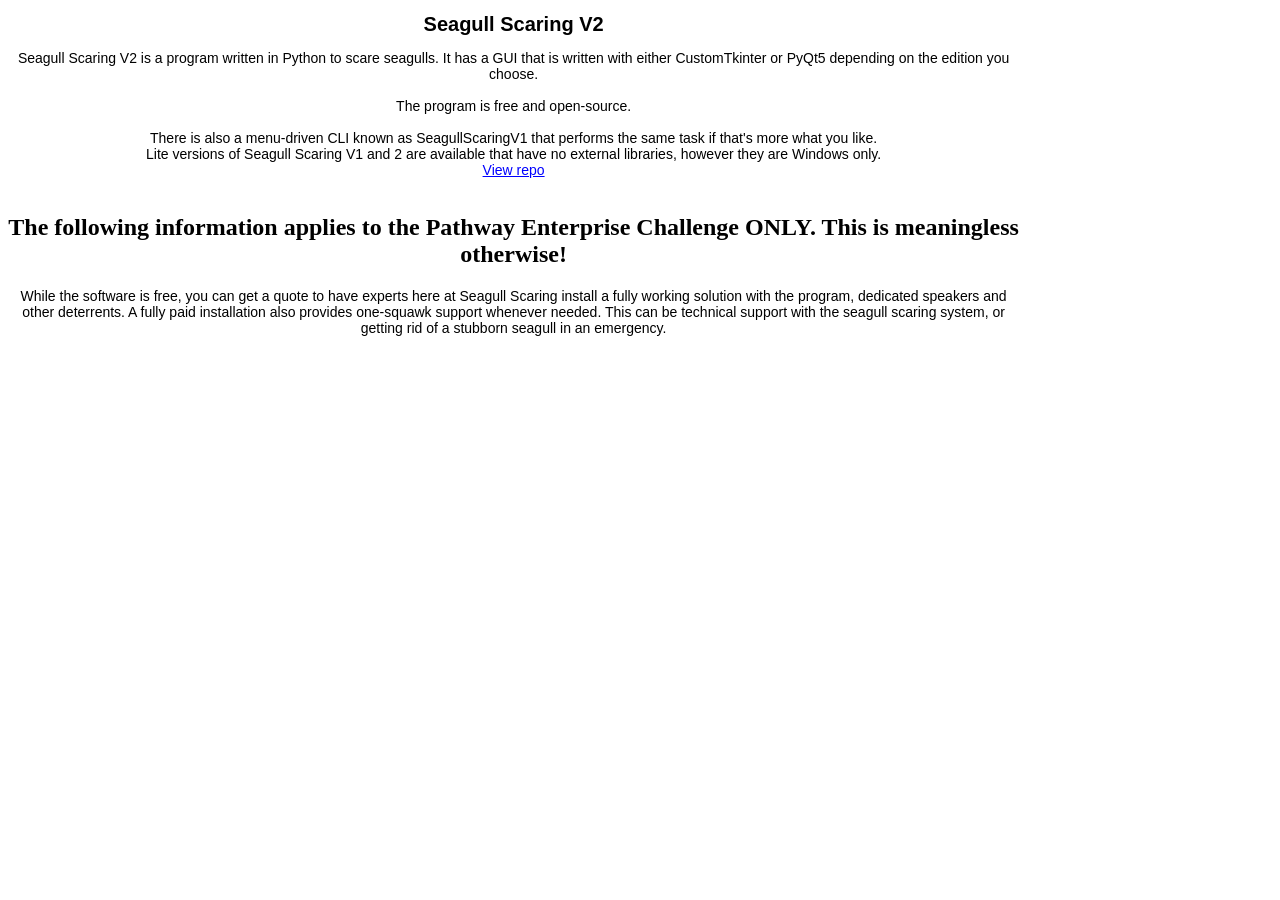
==== seagullscaringv2.html @ 54e71d1e "added seagull scaring v2 page" ====
<!DOCTYPE html>
<html lang="en">
<head>
  <meta charset="UTF-8">
  <meta name="viewport" content="width=device-width, initial-scale=1.0">
  <title>Seagull Scaring V2</title>
  <link rel="stylesheet" href="style.css">
</head>
<body>
  <div>
  <h1 style="text-align: center;">Seagull Scaring V2</h1>
  <p style="text-align: center;">
  Seagull Scaring V2 is a program written in Python to scare seagulls. It has a GUI that is written with either CustomTkinter or PyQt5 depending on the edition you choose. <br>
  <br>
  The program is free and open-source.<br>
  <br>
  There is also a menu-driven CLI known as SeagullScaringV1 that performs the same task if that's more what you like.
  <br>
  Lite versions of Seagull Scaring V1 and 2 are available that have no external libraries, however they are Windows only.
  <br>
  <a href="https://github.com/Gabriel-H189/SeagullScaringV2">View repo</a>
  <br><br>
  <b><h2 style="text-align: center;">The following information applies to the Pathway Enterprise Challenge ONLY. This is meaningless otherwise!</h2></b>
  <p style="text-align: center;">
  While the software is free, you can get a quote to have experts here at Seagull Scaring install a fully working solution with the program, dedicated speakers and other deterrents. A fully paid installation also provides one-squawk support whenever needed. This can be technical support with the seagull scaring system, or getting rid of a stubborn seagull in an emergency.

  </p>
  </div>

</body>
</html>
---- style.css ----
p {
    font-family: Arial, Helvetica, sans-serif;
    font-size: 14px;
}

h1 {
    font-family: Arial, Helvetica, sans-serif;
    font-size: 20px;
    font-weight: bold;
}

h3 {
    font-family: Arial, Helvetica, sans-serif;
    font-size: 16px;
    font-weight: bold;
}

a {
    font-family: Arial, Helvetica, sans-serif;
    font-size: 14px;
    color: blue;
}

img {
    border: 4px dotted red;
    width: 200px;
    height: auto;
}

div {
  width: 80%;
}
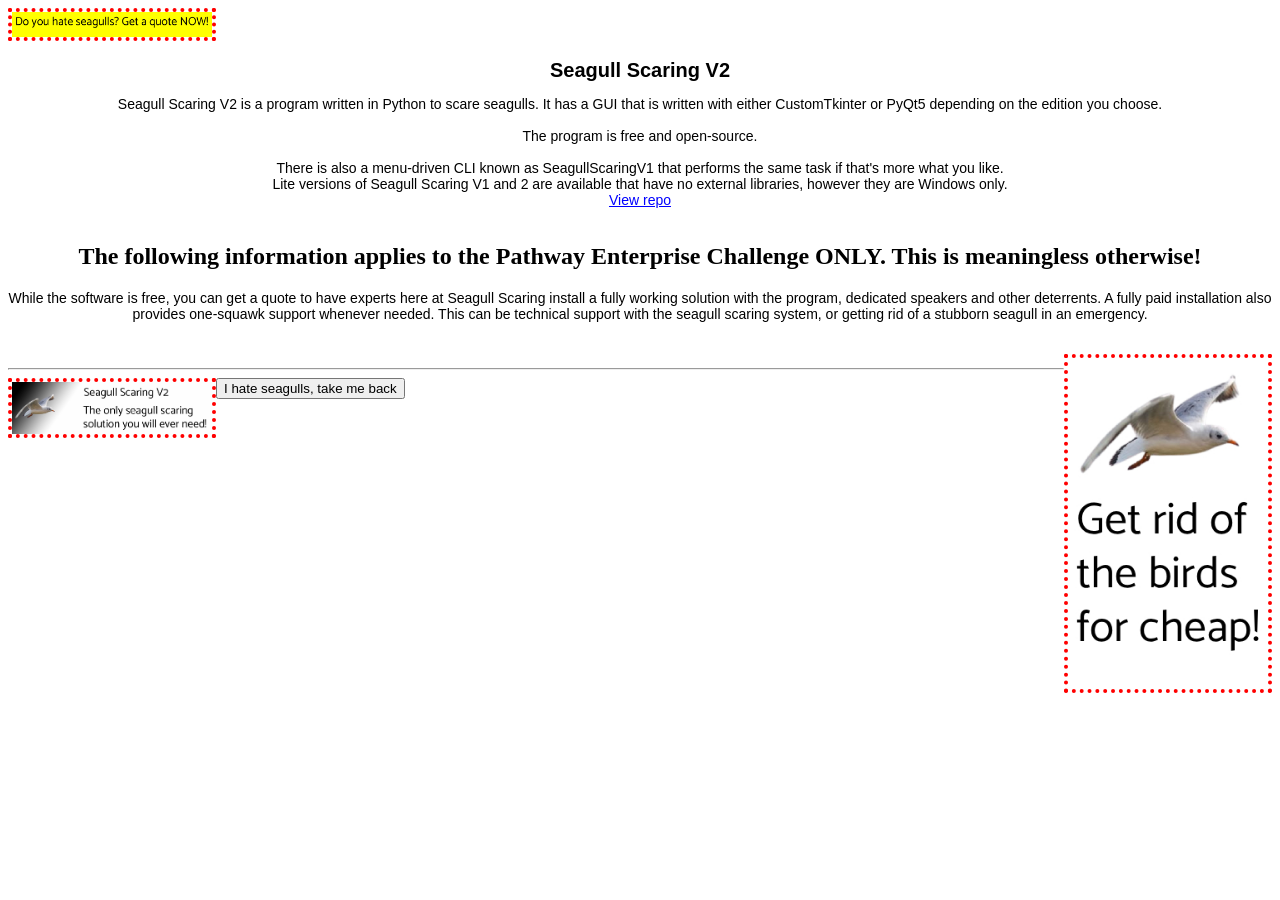
==== commit 8a40fa8f: "added ads" ====
--- a/seagullscaringv2.html
+++ b/seagullscaringv2.html
@@ -7,7 +7,9 @@
   <link rel="stylesheet" href="style.css">
 </head>
 <body>
-  <div>
+  <a href="https://Gabriel-H189.github.io/seagullscaringv2.html">
+    <img src="img/do_you_hate_seagulls.jpg">
+  </a>
   <h1 style="text-align: center;">Seagull Scaring V2</h1>
   <p style="text-align: center;">
   Seagull Scaring V2 is a program written in Python to scare seagulls. It has a GUI that is written with either CustomTkinter or PyQt5 depending on the edition you choose. <br>
@@ -20,12 +22,22 @@
   <br>
   <a href="https://github.com/Gabriel-H189/SeagullScaringV2">View repo</a>
   <br><br>
+
   <b><h2 style="text-align: center;">The following information applies to the Pathway Enterprise Challenge ONLY. This is meaningless otherwise!</h2></b>
   <p style="text-align: center;">
-  While the software is free, you can get a quote to have experts here at Seagull Scaring install a fully working solution with the program, dedicated speakers and other deterrents. A fully paid installation also provides one-squawk support whenever needed. This can be technical support with the seagull scaring system, or getting rid of a stubborn seagull in an emergency.
+  While the software is free, you can get a quote to have experts here at Seagull Scaring install a fully working solution with the program, dedicated speakers and other deterrents. A fully paid installation also provides one-squawk support whenever needed. This can be technical support with the seagull scaring system, or getting rid of a stubborn seagull in an emergency.<br><br><br>
 
+  <a href="https://Gabriel-H189.github.io/seagullscaringv2.html">
+    <img src="img/ssv2_vertical_small.jpg" style="float: right;">
+  </a>
+  <hr>
+  
+  <a href="https://Gabriel-H189.github.io/seagullscaringv2.html">
+    <img src="img/ssv2_horizontal.jpg" style="float: left;">
+  </a>
+
+  <button onclick="history.back()">I hate seagulls, take me back</button>
   </p>
-  </div>
 
 </body>
 </html>
--- a/style.css
+++ b/style.css
@@ -27,6 +27,3 @@
     height: auto;
 }
 
-div {
-  width: 80%;
-}
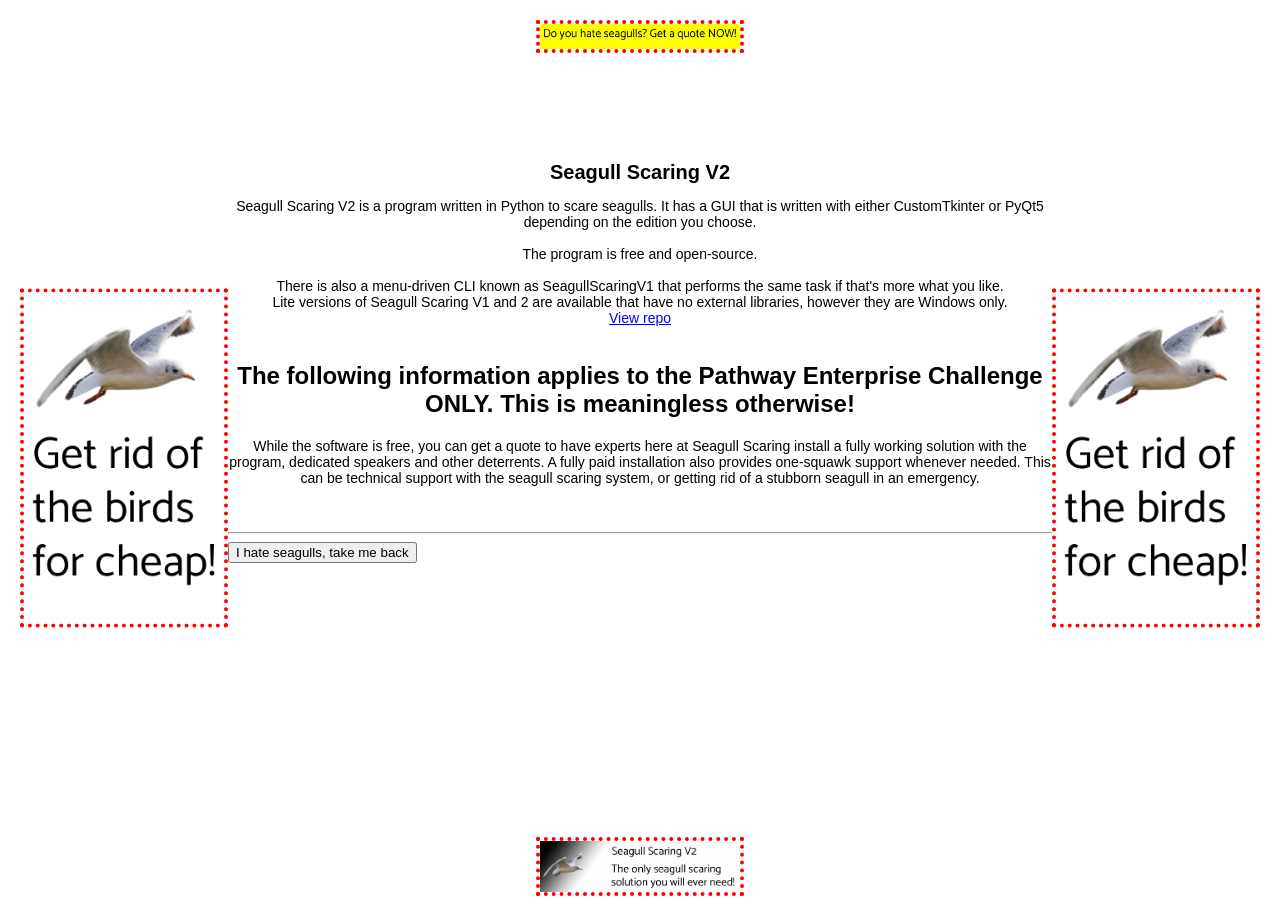
==== commit d3b0b3b4: "Placed ads neatly" ====
--- a/seagullscaringv2.html
+++ b/seagullscaringv2.html
@@ -7,7 +7,7 @@
   <link rel="stylesheet" href="style.css">
 </head>
 <body>
-  <a href="https://Gabriel-H189.github.io/seagullscaringv2.html">
+  <a class="ad ad-top" href="https://Gabriel-H189.github.io/seagullscaringv2.html">
     <img src="img/do_you_hate_seagulls.jpg">
   </a>
   <h1 style="text-align: center;">Seagull Scaring V2</h1>
@@ -27,13 +27,16 @@
   <p style="text-align: center;">
   While the software is free, you can get a quote to have experts here at Seagull Scaring install a fully working solution with the program, dedicated speakers and other deterrents. A fully paid installation also provides one-squawk support whenever needed. This can be technical support with the seagull scaring system, or getting rid of a stubborn seagull in an emergency.<br><br><br>
 
-  <a href="https://Gabriel-H189.github.io/seagullscaringv2.html">
-    <img src="img/ssv2_vertical_small.jpg" style="float: right;">
+  <a class="ad ad-left" href="https://Gabriel-H189.github.io/seagullscaringv2.html">
+    <img src="img/ssv2_vertical_small.jpg">
+  </a>
+  <a class="ad ad-right" href="https://Gabriel-H189.github.io/seagullscaringv2.html">
+    <img src="img/ssv2_vertical_small.jpg">
   </a>
   <hr>
   
-  <a href="https://Gabriel-H189.github.io/seagullscaringv2.html">
-    <img src="img/ssv2_horizontal.jpg" style="float: left;">
+  <a class="ad ad-bottom" href="https://Gabriel-H189.github.io/seagullscaringv2.html">
+    <img src="img/ssv2_horizontal.jpg">
   </a>
 
   <button onclick="history.back()">I hate seagulls, take me back</button>
--- a/style.css
+++ b/style.css
@@ -1,12 +1,23 @@
 p {
     font-family: Arial, Helvetica, sans-serif;
     font-size: 14px;
+}
+
+body {
+    position: relative;
+    box-sizing: border-box;
+    min-height: 100vh;
+    padding: 140px 220px;
 }
 
 h1 {
     font-family: Arial, Helvetica, sans-serif;
     font-size: 20px;
     font-weight: bold;
+}
+
+h2 {
+    font-family: Arial, Helvetica, sans-serif;
 }
 
 h3 {
@@ -27,3 +38,66 @@
     height: auto;
 }
 
+.ad {
+    position: absolute;
+    z-index: 1;
+    display: block;
+}
+
+.ad img {
+    display: block;
+    max-height: 70vh;
+}
+
+.ad-top img,
+.ad-bottom img {
+    max-width: calc(100vw - 24px);
+    max-height: 120px;
+}
+
+.ad-top {
+    top: 12px;
+    left: 50%;
+    transform: translateX(-50%);
+}
+
+.ad-left {
+    top: 50%;
+    left: 12px;
+    transform: translateY(-50%);
+}
+
+.ad-right {
+    top: 50%;
+    right: 12px;
+    transform: translateY(-50%);
+}
+
+.ad-bottom {
+    bottom: 12px;
+    left: 50%;
+    transform: translateX(-50%);
+}
+
+@media (max-width: 900px) {
+    body {
+        padding: 140px 12px;
+    }
+
+    .ad-left,
+    .ad-right {
+        position: static;
+        display: inline-block;
+        width: calc(50% - 8px);
+        transform: none;
+        vertical-align: middle;
+    }
+
+    .ad-left img,
+    .ad-right img {
+        width: 100%;
+        max-height: 35vh;
+        object-fit: contain;
+    }
+}
+
